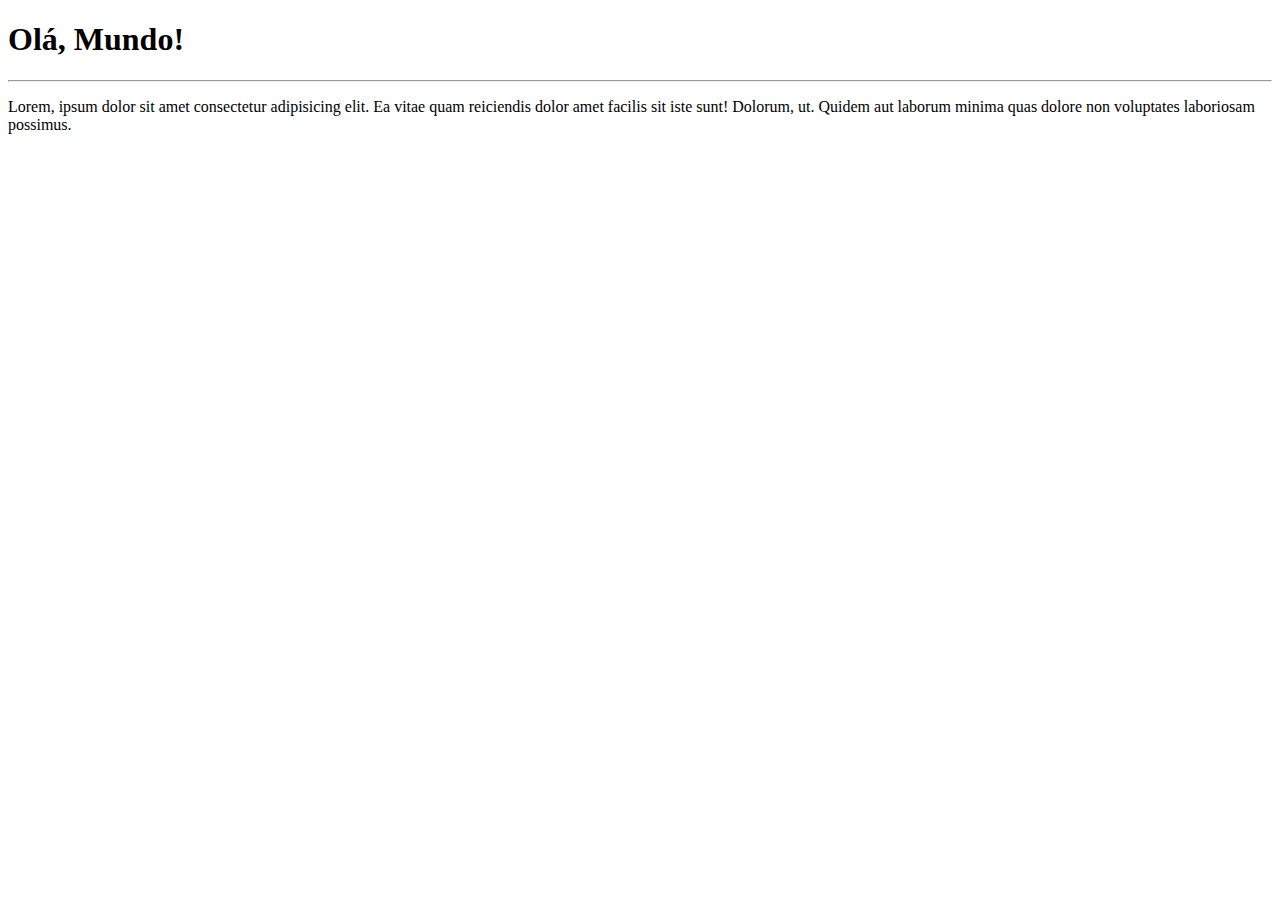
==== site-exemplo/index.html @ eaa3d191 "Criei a página principal" ====
<!DOCTYPE html>
<html lang="pt-br">
<head>
    <meta charset="UTF-8">
    <meta http-equiv="X-UA-Compatible" content="IE=edge">
    <meta name="viewport" content="width=device-width, initial-scale=1.0">
    <title>Meu primeiro site em repositório</title>
</head>
<body>
    <h1>Olá, Mundo!</h1>
    <hr>
    <p>Lorem, ipsum dolor sit amet consectetur adipisicing elit. Ea vitae quam reiciendis dolor amet facilis sit iste sunt! Dolorum, ut. Quidem aut laborum minima quas dolore non voluptates laboriosam possimus. </p>
    
</body>
</html>
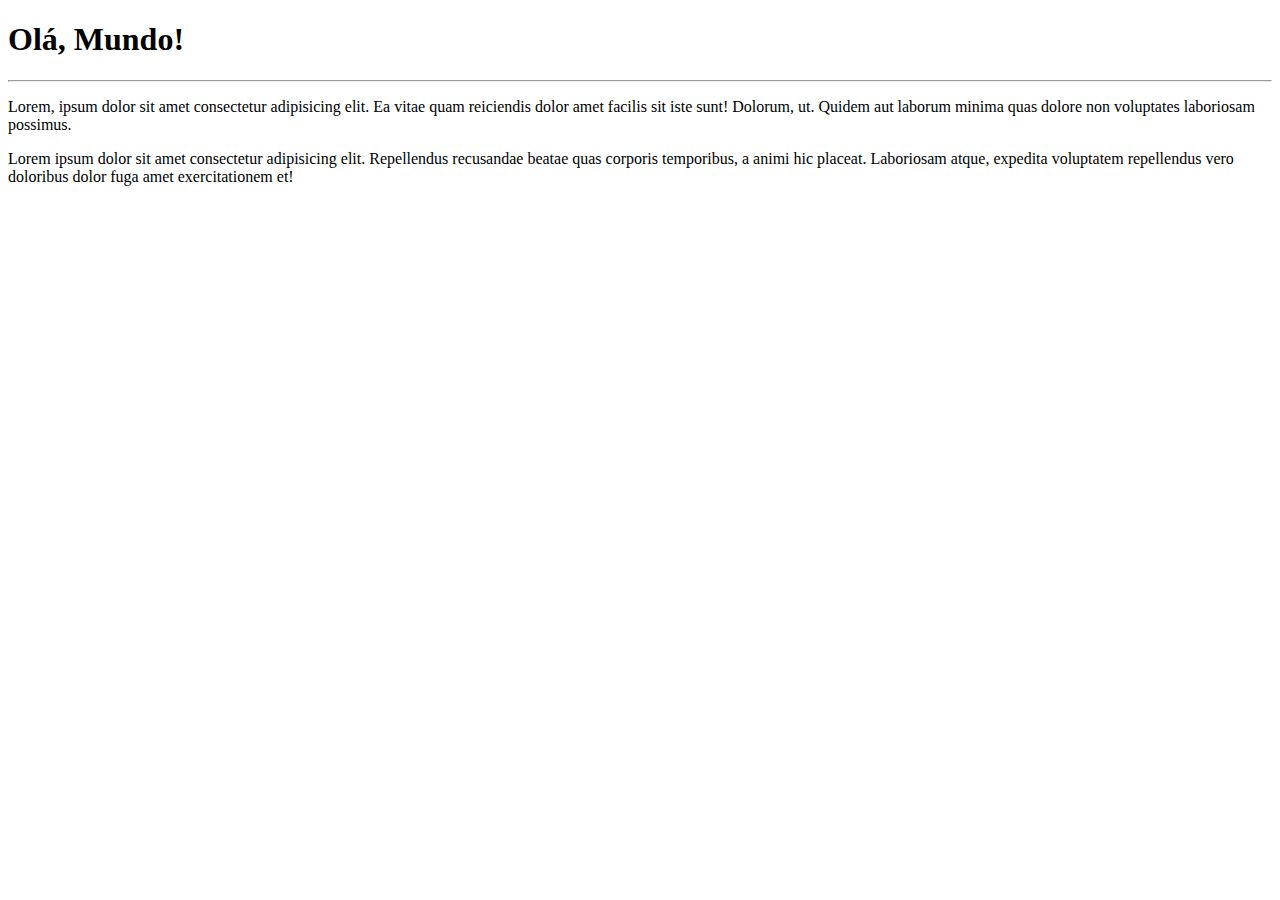
==== commit e57e3edd: "Adicionei outro parágrafo" ====
--- a/site-exemplo/index.html
+++ b/site-exemplo/index.html
@@ -10,6 +10,7 @@
     <h1>Olá, Mundo!</h1>
     <hr>
     <p>Lorem, ipsum dolor sit amet consectetur adipisicing elit. Ea vitae quam reiciendis dolor amet facilis sit iste sunt! Dolorum, ut. Quidem aut laborum minima quas dolore non voluptates laboriosam possimus. </p>
+    <p>Lorem ipsum dolor sit amet consectetur adipisicing elit. Repellendus recusandae beatae quas corporis temporibus, a animi hic placeat. Laboriosam atque, expedita voluptatem repellendus vero doloribus dolor fuga amet exercitationem et!</p>
     
 </body>
 </html>